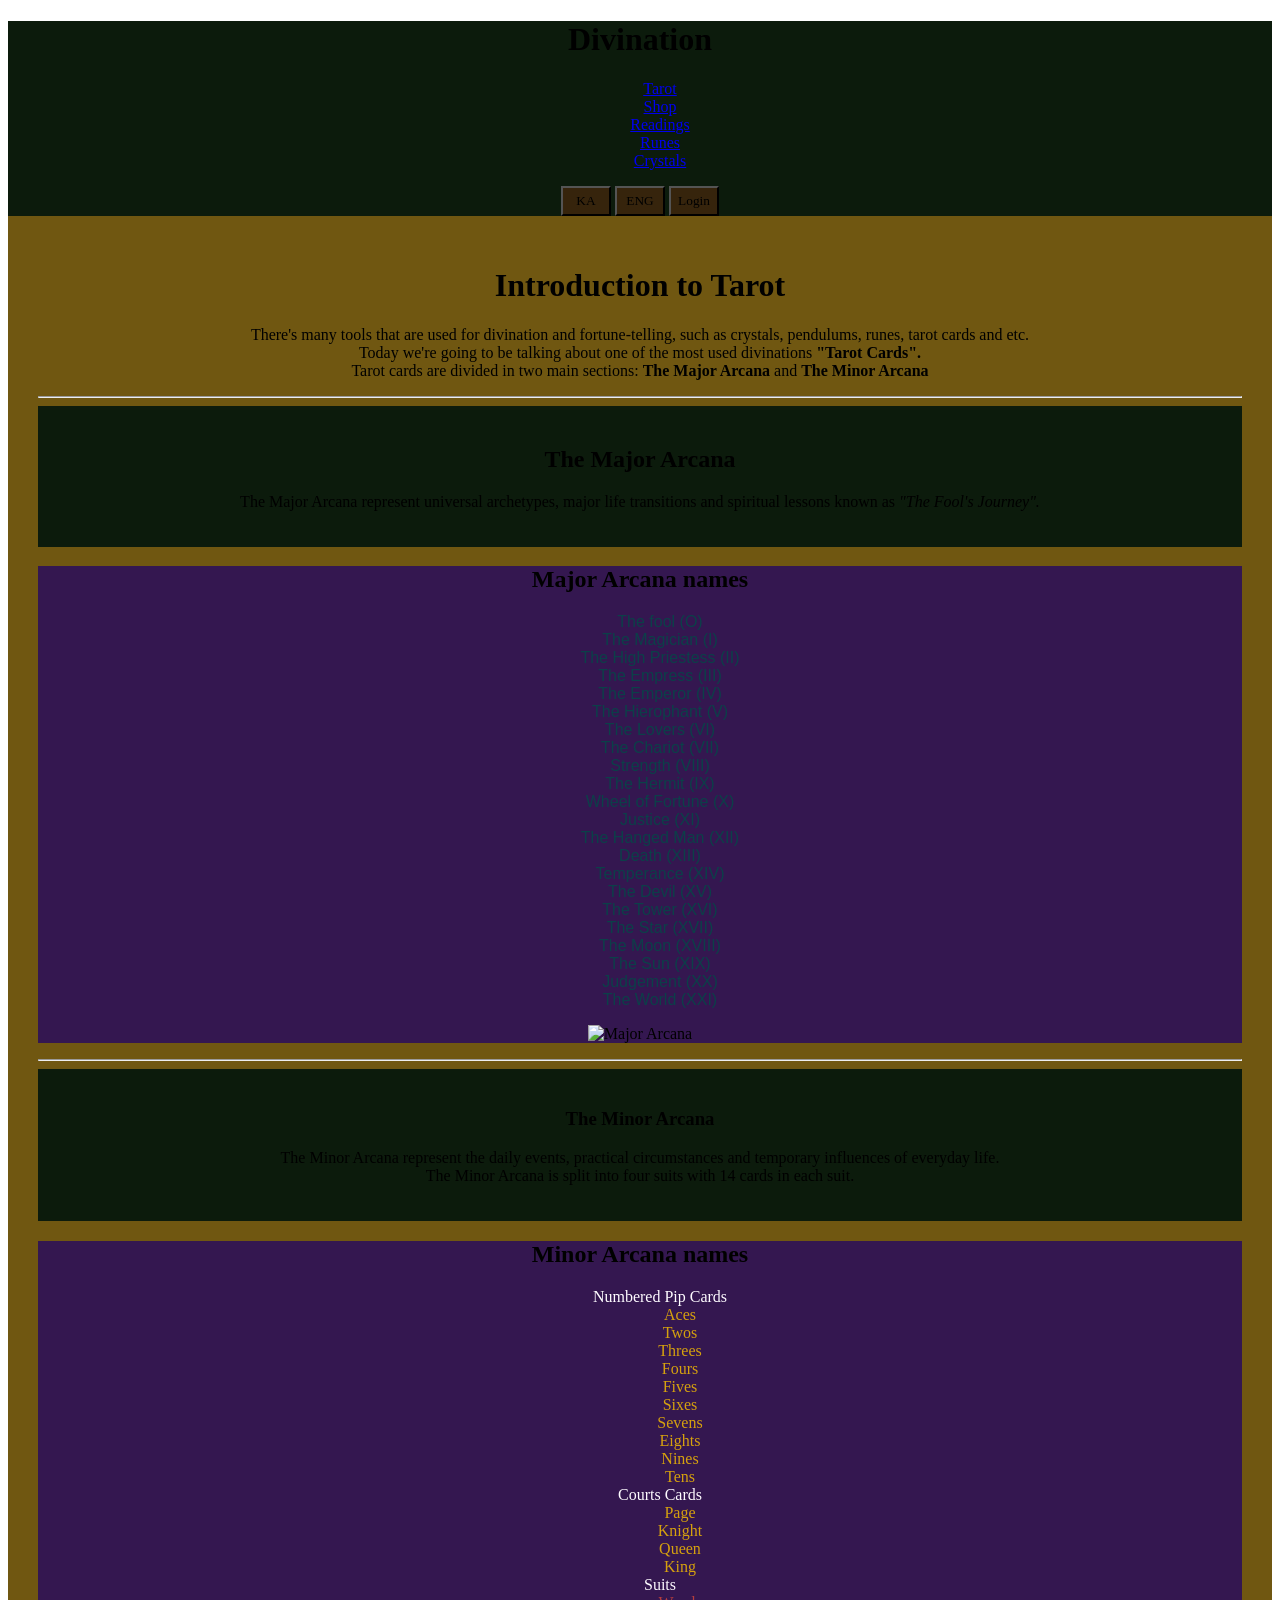
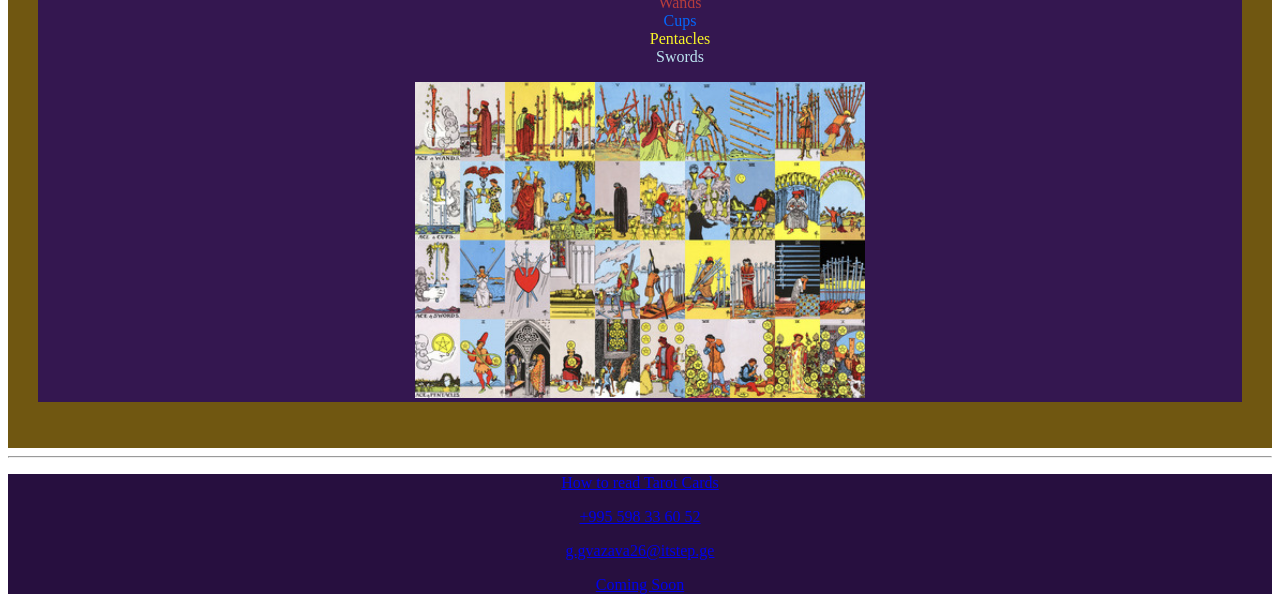
==== index.html @ 2d3f0fe4 "my first commit" ====
<!DOCTYPE html>
    <html lang="en">
    <head>
        <meta charset="UTF-8">
        <meta name="viewport" content="width=device-width, initial-scale=1.0">
        <title>Tarot</title>
    </head>
    <body> 
        <link rel="stylesheet" href="style.css">
          <header> 
        <h1> Divination </h1>
        <nav> 
            <ul>
                <li><a href="index.html"> Tarot </a></li>
                <li><a href="index2.html">Shop </a></li>
                <li><a href="second.html">Readings</a></li>
                <li><a href="#">Runes</a></li>
                <li><a href="#">Crystals</a></li> </ul>  
        </nav>
            <button> KA </button>
            <button> ENG </button>
            <button> Login </button>   

    </header>
    <main>
        <div class="expl"> <h1> Introduction to Tarot </h1>
        <p> There's many tools that are used for divination and fortune-telling, such as crystals, pendulums, runes, tarot cards and etc. <br> Today we're going to be talking about one of the most used divinations <strong>"Tarot Cards". </strong><br> Tarot cards are divided in two main sections: <strong> The Major Arcana </strong>and <strong> The Minor Arcana</strong></p>
        </div>
        <hr>
        <section> 
                <h2> The Major Arcana </h2>  
        
        <p> The Major Arcana represent universal archetypes, major life transitions and spiritual lessons known as <em>"The Fool's Journey".</em>
     </p> 
     </section>
       <article>  
        <h2> Major Arcana names </h2>
        <ul class="Major">
            <li>The fool (O)</li>
            <li>The Magician (I)</li>
            <li>The High Priestess (II)</li>
            <li>The Empress (III)</li>
            <li> The Emperor (IV)</li>
            <li>The Hierophant (V)</li>
            <li>The Lovers (VI)</li>
            <li>The Chariot (VII)</li>
            <li>Strength (VIII)</li>
            <li>The Hermit (IX) </li>
            <li>Wheel of Fortune (X)</li>
            <li>Justice (XI)</li>
            <li>The Hanged Man (XII)</li>
            <li>Death (XIII)</li>
            <li>Temperance (XIV) </li>
            <li>The Devil (XV) </li>
            <li> The Tower (XVI)</li>
            <li>The Star (XVII)</li>
            <li>The Moon (XVIII)</li>
            <li>The Sun (XIX)</li>
            <li> Judgement (XX) </li>
            <li>The World (XXI)</li>
        </ul>
        <p class="img"><img src="https://cdn.shopify.com/s/files/1/0653/8602/1076/files/Guide_to_Tarot_graphic.png?v=1758818230" alt="Major Arcana" width="400"> </p>
        </article>
        <hr>
        <section> 
            <h3> <strong>The Minor Arcana</strong> </h3>
      <p> The Minor Arcana represent the daily events, practical circumstances and temporary influences of everyday life. <br> The Minor Arcana is split into four suits with 14 cards in each suit.   </p> </section>
      <article> <h2> Minor Arcana names </h2> 
      <ul class="Minor"> 
        <li><span class="cards"> Numbered Pip Cards </span>
            <ul> 
                <li> Aces </li>
                <li> Twos </li>
                <li> Threes </li>
                <li> Fours </li>
                <li> Fives </li>
                <li> Sixes </li>
                <li> Sevens </li>
                <li> Eights </li>
                <li> Nines </li>
                <li> Tens </li> 
            </ul>
        </li>
        <li> <span class="cards"> Courts Cards </span>
            <ul> 
                <li class="pgs">Page </li>
                <li> Knight </li>
                <li>Queen </li>
                <li> King </li>

            </ul> 
            </li>
            <li> <span class="cards"> Suits </span>
                <ul> 
                    <li class="wands">Wands</li>
                    <li class="cups">Cups</li>
                    <li class="pentacles">Pentacles </li>
                    <li class="swords"> Swords</li>
                </ul>
            </li>   
      </ul> 
      <p class="img"><img src="images/minor.jpeg" alt="Minor Arcana" width="450"></p>
     </article>
     </main>
      <hr>
      <footer> 
     <p class="contact"><a href="https://www.youtube.com/watch?v=RUTdk_V1xow" target="_blank"> How to read Tarot Cards</a></p> 
     <p class="contact"><a href="tel:+995598336052"> +995 598 33 60 52</a> </p>
     <p class="contact"> <a href="mailto:g.gvazava26@itstep.ge"> g.gvazava26@itstep.ge</a></p>
     <p class="contact"> <a href="./second.html"> Coming Soon</a> </p>
    
     </footer>
    </body>
    </html>
---- style.css ----
button{
    background-color: rgb(54, 36, 12);
font-family: Cambria, Cochin, Georgia, Times, 'Times New Roman', serif;
width: 50px;
height: 30px;
}


.Major{
    color: rgb(12, 64, 73);
    font-family: Arial, Helvetica, sans-serif;
    
}

.Minor{
    color: rgb(214, 161, 14);
    font-family: Cambria, Cochin, Georgia, Times, 'Times New Roman', serif;

}
footer{
    text-align: center;
    background-color: rgb(39, 15, 63);
}


article{
    background-color: rgb(52, 23, 80);
}
header{
    background-color: rgb(12, 27, 12);
    text-align: center;
}



.img{
    text-align: center;
}

main{
  background-color: rgb(112, 87, 17);
    padding: 30px;
    text-align: center;
}
section{
    background-color: rgb(12, 27, 12);
    padding: 20px;
    text-align: center;
}

.expl{
    text-align: center;
}

.wands{
    color: rgb(182, 61, 61);
}
.cups{
    color: rgb(4, 103, 252);
}
.pentacles{
    color: rgb(250, 246, 39);
}
.swords{
    color: rgb(188, 228, 240);
}

.cards{
    color: rgb(254, 251, 255);
}

ul{
    list-style-type: none;
    
}
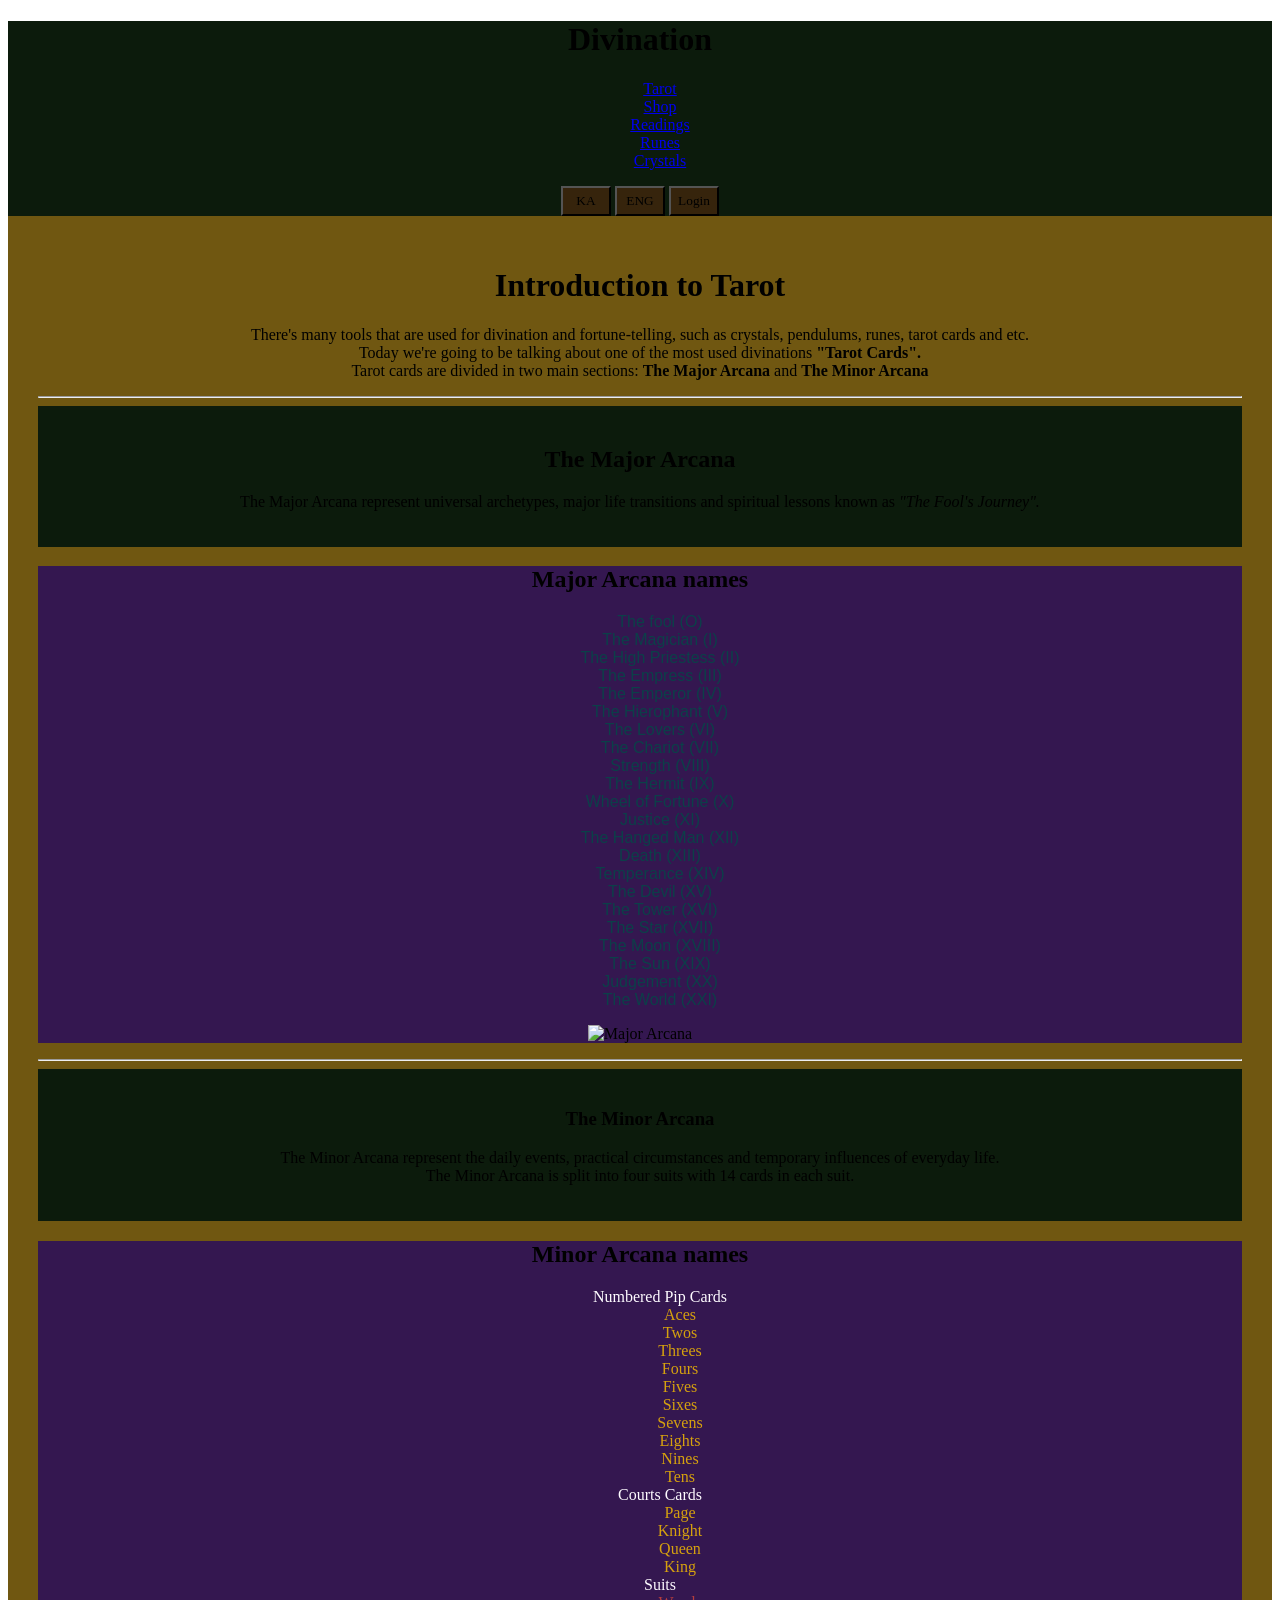
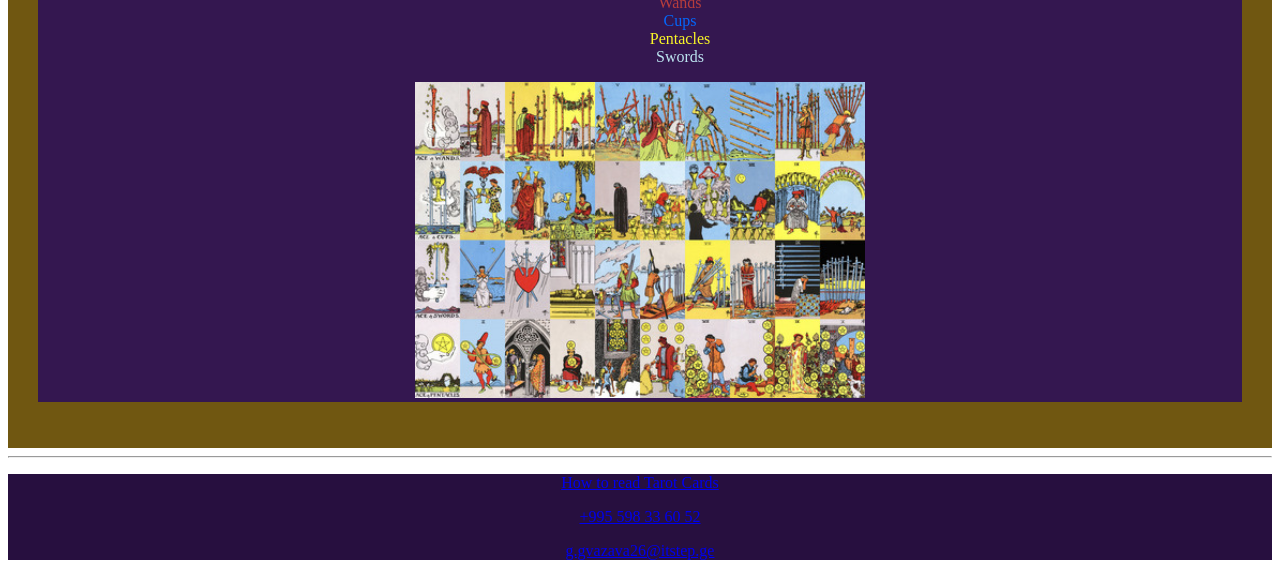
==== commit 5b22c3d1: "hw" ====
--- a/index.html
+++ b/index.html
@@ -3,7 +3,7 @@
     <head>
         <meta charset="UTF-8">
         <meta name="viewport" content="width=device-width, initial-scale=1.0">
-        <title>Tarot</title>
+        <title>Divination</title>
     </head>
     <body> 
         <link rel="stylesheet" href="style.css">
@@ -14,7 +14,7 @@
                 <li><a href="index.html"> Tarot </a></li>
                 <li><a href="index2.html">Shop </a></li>
                 <li><a href="second.html">Readings</a></li>
-                <li><a href="#">Runes</a></li>
+                <li><a href="index3.html">Runes</a></li>
                 <li><a href="#">Crystals</a></li> </ul>  
         </nav>
             <button> KA </button>
@@ -23,7 +23,7 @@
 
     </header>
     <main>
-        <div class="expl"> <h1> Introduction to Tarot </h1>
+        <div> <h1> Introduction to Tarot </h1>
         <p> There's many tools that are used for divination and fortune-telling, such as crystals, pendulums, runes, tarot cards and etc. <br> Today we're going to be talking about one of the most used divinations <strong>"Tarot Cards". </strong><br> Tarot cards are divided in two main sections: <strong> The Major Arcana </strong>and <strong> The Minor Arcana</strong></p>
         </div>
         <hr>
@@ -104,10 +104,10 @@
      </main>
       <hr>
       <footer> 
-     <p class="contact"><a href="https://www.youtube.com/watch?v=RUTdk_V1xow" target="_blank"> How to read Tarot Cards</a></p> 
-     <p class="contact"><a href="tel:+995598336052"> +995 598 33 60 52</a> </p>
-     <p class="contact"> <a href="mailto:g.gvazava26@itstep.ge"> g.gvazava26@itstep.ge</a></p>
-     <p class="contact"> <a href="./second.html"> Coming Soon</a> </p>
+     <p><a href="https://www.youtube.com/watch?v=RUTdk_V1xow" target="_blank"> How to read Tarot Cards</a></p> 
+     <p><a href="tel:+995598336052"> +995 598 33 60 52</a> </p>
+     <p> <a href="mailto:g.gvazava26@itstep.ge"> g.gvazava26@itstep.ge</a></p>
+     </p>
     
      </footer>
     </body>
--- a/style.css
+++ b/style.css
@@ -33,9 +33,7 @@
 
 
 
-.img{
-    text-align: center;
-}
+
 
 main{
   background-color: rgb(112, 87, 17);
@@ -48,9 +46,6 @@
     text-align: center;
 }
 
-.expl{
-    text-align: center;
-}
 
 .wands{
     color: rgb(182, 61, 61);
